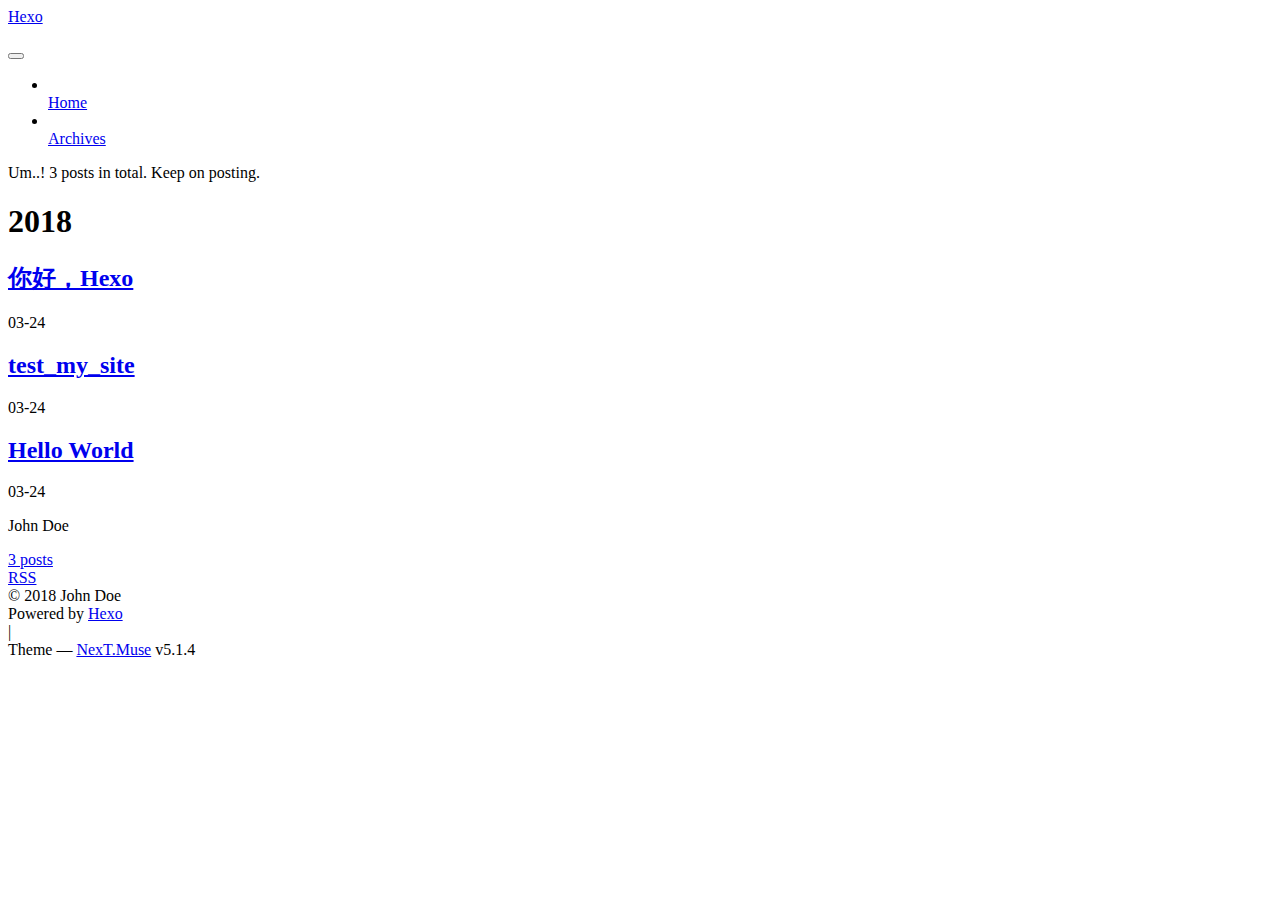
==== archives/index.html @ e2354a1f "Site updated: 2018-03-24 20:12:32" ====
<!DOCTYPE html>



  


<html class="theme-next muse use-motion" lang="">
<head>
  <meta charset="UTF-8"/>
<meta http-equiv="X-UA-Compatible" content="IE=edge" />
<meta name="viewport" content="width=device-width, initial-scale=1, maximum-scale=1"/>
<meta name="theme-color" content="#222">









<meta http-equiv="Cache-Control" content="no-transform" />
<meta http-equiv="Cache-Control" content="no-siteapp" />
















  
  
  <link href="/blog/lib/fancybox/source/jquery.fancybox.css?v=2.1.5" rel="stylesheet" type="text/css" />







<link href="/blog/lib/font-awesome/css/font-awesome.min.css?v=4.6.2" rel="stylesheet" type="text/css" />

<link href="/blog/css/main.css?v=5.1.4" rel="stylesheet" type="text/css" />


  <link rel="apple-touch-icon" sizes="180x180" href="/blog/images/apple-touch-icon-next.png?v=5.1.4">


  <link rel="icon" type="image/png" sizes="32x32" href="/blog/images/favicon-32x32-next.png?v=5.1.4">


  <link rel="icon" type="image/png" sizes="16x16" href="/blog/images/favicon-16x16-next.png?v=5.1.4">


  <link rel="mask-icon" href="/blog/images/logo.svg?v=5.1.4" color="#222">





  <meta name="keywords" content="Hexo, NexT" />





  <link rel="alternate" href="/blog/atom.xml" title="Hexo" type="application/atom+xml" />






<meta property="og:type" content="website">
<meta property="og:title" content="Hexo">
<meta property="og:url" content="http://yoursite.com/blog/archives/index.html">
<meta property="og:site_name" content="Hexo">
<meta name="twitter:card" content="summary">
<meta name="twitter:title" content="Hexo">



<script type="text/javascript" id="hexo.configurations">
  var NexT = window.NexT || {};
  var CONFIG = {
    root: '/blog/',
    scheme: 'Muse',
    version: '5.1.4',
    sidebar: {"position":"left","display":"post","offset":12,"b2t":false,"scrollpercent":false,"onmobile":false},
    fancybox: true,
    tabs: true,
    motion: {"enable":true,"async":false,"transition":{"post_block":"fadeIn","post_header":"slideDownIn","post_body":"slideDownIn","coll_header":"slideLeftIn","sidebar":"slideUpIn"}},
    duoshuo: {
      userId: '0',
      author: 'Author'
    },
    algolia: {
      applicationID: '',
      apiKey: '',
      indexName: '',
      hits: {"per_page":10},
      labels: {"input_placeholder":"Search for Posts","hits_empty":"We didn't find any results for the search: ${query}","hits_stats":"${hits} results found in ${time} ms"}
    }
  };
</script>



  <link rel="canonical" href="http://yoursite.com/blog/archives/"/>





  <title>Archive | Hexo</title>
  








</head>

<body itemscope itemtype="http://schema.org/WebPage" lang="">

  
  
    
  

  <div class="container sidebar-position-left page-archive">
    <div class="headband"></div>

    <header id="header" class="header" itemscope itemtype="http://schema.org/WPHeader">
      <div class="header-inner"><div class="site-brand-wrapper">
  <div class="site-meta ">
    

    <div class="custom-logo-site-title">
      <a href="/blog/"  class="brand" rel="start">
        <span class="logo-line-before"><i></i></span>
        <span class="site-title">Hexo</span>
        <span class="logo-line-after"><i></i></span>
      </a>
    </div>
      
        <p class="site-subtitle"></p>
      
  </div>

  <div class="site-nav-toggle">
    <button>
      <span class="btn-bar"></span>
      <span class="btn-bar"></span>
      <span class="btn-bar"></span>
    </button>
  </div>
</div>

<nav class="site-nav">
  

  
    <ul id="menu" class="menu">
      
        
        <li class="menu-item menu-item-home">
          <a href="/blog/" rel="section">
            
              <i class="menu-item-icon fa fa-fw fa-home"></i> <br />
            
            Home
          </a>
        </li>
      
        
        <li class="menu-item menu-item-archives">
          <a href="/blog/archives/" rel="section">
            
              <i class="menu-item-icon fa fa-fw fa-archive"></i> <br />
            
            Archives
          </a>
        </li>
      

      
    </ul>
  

  
</nav>



 </div>
    </header>

    <main id="main" class="main">
      <div class="main-inner">
        <div class="content-wrap">
          <div id="content" class="content">
            

  
  
  
  <div class="post-block archive">
    <div id="posts" class="posts-collapse">
      <span class="archive-move-on"></span>

      <span class="archive-page-counter">
        
        
        
          
        
        Um..! 3 posts in total. Keep on posting.
      </span>

      

        
        
        

        
          
          <div class="collection-title">
            <h1 class="archive-year" id="archive-year-2018">2018</h1>
          </div>
        
        

        

  <article class="post post-type-normal" itemscope itemtype="http://schema.org/Article">
    <header class="post-header">

      <h2 class="post-title">
        
            <a class="post-title-link" href="/blog/2018/03/24/你好，Hexo/" itemprop="url">
              
                <span itemprop="name">你好，Hexo</span>
              
            </a>
        
      </h2>

      <div class="post-meta">
        <time class="post-time" itemprop="dateCreated"
              datetime="2018-03-24T19:43:09+08:00"
              content="2018-03-24" >
          03-24
        </time>
      </div>

    </header>
  </article>



      

        
        
        

        
        

        

  <article class="post post-type-normal" itemscope itemtype="http://schema.org/Article">
    <header class="post-header">

      <h2 class="post-title">
        
            <a class="post-title-link" href="/blog/2018/03/24/test-my-site/" itemprop="url">
              
                <span itemprop="name">test_my_site</span>
              
            </a>
        
      </h2>

      <div class="post-meta">
        <time class="post-time" itemprop="dateCreated"
              datetime="2018-03-24T18:15:22+08:00"
              content="2018-03-24" >
          03-24
        </time>
      </div>

    </header>
  </article>



      

        
        
        

        
        

        

  <article class="post post-type-normal" itemscope itemtype="http://schema.org/Article">
    <header class="post-header">

      <h2 class="post-title">
        
            <a class="post-title-link" href="/blog/2018/03/24/hello-world/" itemprop="url">
              
                <span itemprop="name">Hello World</span>
              
            </a>
        
      </h2>

      <div class="post-meta">
        <time class="post-time" itemprop="dateCreated"
              datetime="2018-03-24T14:44:40+08:00"
              content="2018-03-24" >
          03-24
        </time>
      </div>

    </header>
  </article>



      

    </div>
  </div>
  
  
  

  



          </div>
          


          

        </div>
        
          
  
  <div class="sidebar-toggle">
    <div class="sidebar-toggle-line-wrap">
      <span class="sidebar-toggle-line sidebar-toggle-line-first"></span>
      <span class="sidebar-toggle-line sidebar-toggle-line-middle"></span>
      <span class="sidebar-toggle-line sidebar-toggle-line-last"></span>
    </div>
  </div>

  <aside id="sidebar" class="sidebar">
    
    <div class="sidebar-inner">

      

      

      <section class="site-overview-wrap sidebar-panel sidebar-panel-active">
        <div class="site-overview">
          <div class="site-author motion-element" itemprop="author" itemscope itemtype="http://schema.org/Person">
            
              <p class="site-author-name" itemprop="name">John Doe</p>
              <p class="site-description motion-element" itemprop="description"></p>
          </div>

          <nav class="site-state motion-element">

            
              <div class="site-state-item site-state-posts">
              
                <a href="/blog/archives/">
              
                  <span class="site-state-item-count">3</span>
                  <span class="site-state-item-name">posts</span>
                </a>
              </div>
            

            

            

          </nav>

          
            <div class="feed-link motion-element">
              <a href="/blog/atom.xml" rel="alternate">
                <i class="fa fa-rss"></i>
                RSS
              </a>
            </div>
          

          

          
          

          
          

          

        </div>
      </section>

      

      

    </div>
  </aside>


        
      </div>
    </main>

    <footer id="footer" class="footer">
      <div class="footer-inner">
        <div class="copyright">&copy; <span itemprop="copyrightYear">2018</span>
  <span class="with-love">
    <i class="fa fa-user"></i>
  </span>
  <span class="author" itemprop="copyrightHolder">John Doe</span>

  
</div>


  <div class="powered-by">Powered by <a class="theme-link" target="_blank" href="https://hexo.io">Hexo</a></div>



  <span class="post-meta-divider">|</span>



  <div class="theme-info">Theme &mdash; <a class="theme-link" target="_blank" href="https://github.com/iissnan/hexo-theme-next">NexT.Muse</a> v5.1.4</div>




        







        
      </div>
    </footer>

    
      <div class="back-to-top">
        <i class="fa fa-arrow-up"></i>
        
      </div>
    

    

  </div>

  

<script type="text/javascript">
  if (Object.prototype.toString.call(window.Promise) !== '[object Function]') {
    window.Promise = null;
  }
</script>









  












  
  
    <script type="text/javascript" src="/blog/lib/jquery/index.js?v=2.1.3"></script>
  

  
  
    <script type="text/javascript" src="/blog/lib/fastclick/lib/fastclick.min.js?v=1.0.6"></script>
  

  
  
    <script type="text/javascript" src="/blog/lib/jquery_lazyload/jquery.lazyload.js?v=1.9.7"></script>
  

  
  
    <script type="text/javascript" src="/blog/lib/velocity/velocity.min.js?v=1.2.1"></script>
  

  
  
    <script type="text/javascript" src="/blog/lib/velocity/velocity.ui.min.js?v=1.2.1"></script>
  

  
  
    <script type="text/javascript" src="/blog/lib/fancybox/source/jquery.fancybox.pack.js?v=2.1.5"></script>
  


  


  <script type="text/javascript" src="/blog/js/src/utils.js?v=5.1.4"></script>

  <script type="text/javascript" src="/blog/js/src/motion.js?v=5.1.4"></script>



  
  

  

  


  <script type="text/javascript" src="/blog/js/src/bootstrap.js?v=5.1.4"></script>



  


  




	





  





  












  





  

  

  

  
  

  

  

  

</body>
</html>
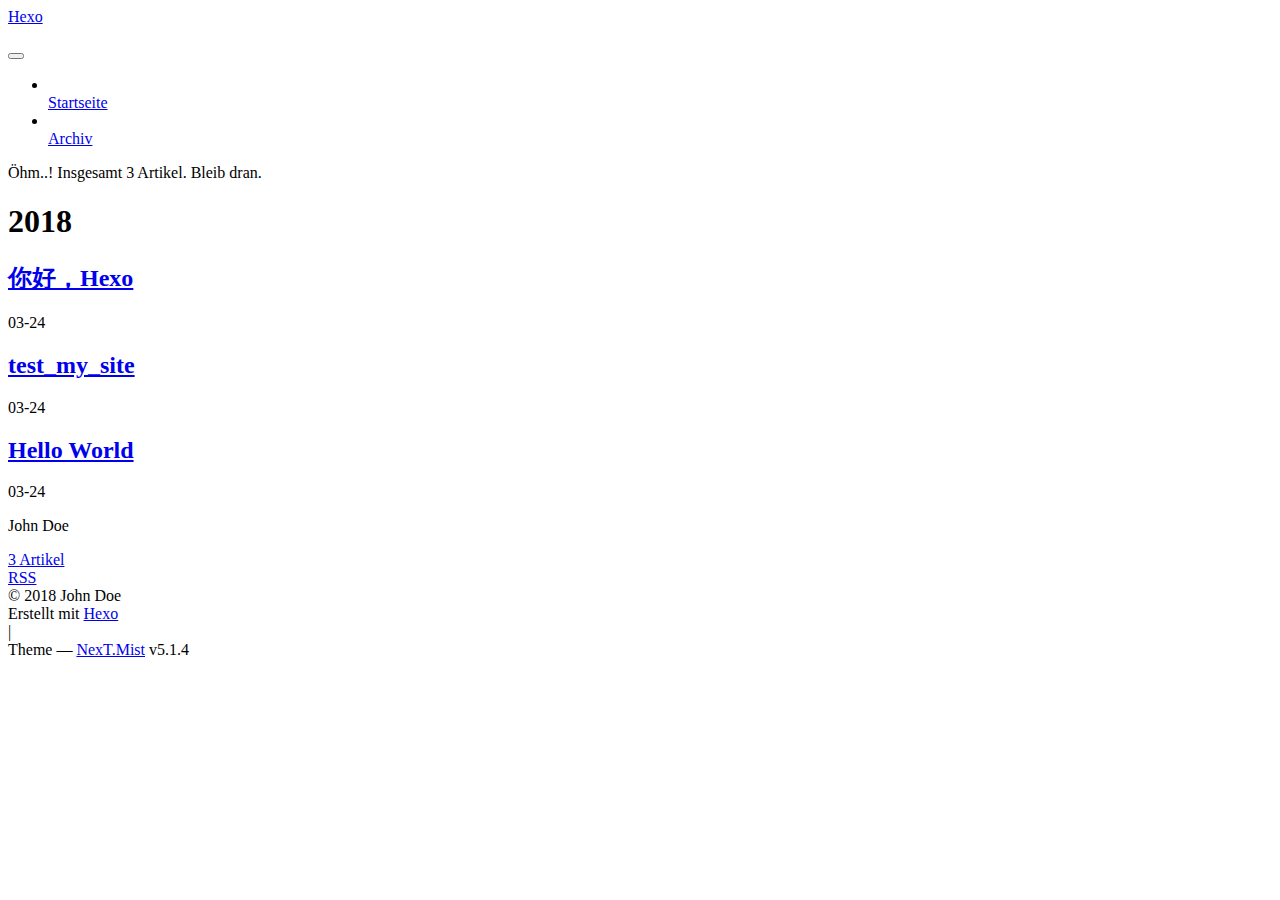
==== commit 8a419aaa: "Site updated: 2018-03-24 20:25:14" ====
--- a/archives/index.html
+++ b/archives/index.html
@@ -5,7 +5,7 @@
   
 
 
-<html class="theme-next muse use-motion" lang="">
+<html class="theme-next mist use-motion" lang="">
 <head>
   <meta charset="UTF-8"/>
 <meta http-equiv="X-UA-Compatible" content="IE=edge" />
@@ -94,7 +94,7 @@
   var NexT = window.NexT || {};
   var CONFIG = {
     root: '/blog/',
-    scheme: 'Muse',
+    scheme: 'Mist',
     version: '5.1.4',
     sidebar: {"position":"left","display":"post","offset":12,"b2t":false,"scrollpercent":false,"onmobile":false},
     fancybox: true,
@@ -122,7 +122,7 @@
 
 
 
-  <title>Archive | Hexo</title>
+  <title>Archiv | Hexo</title>
   
 
 
@@ -182,7 +182,7 @@
             
               <i class="menu-item-icon fa fa-fw fa-home"></i> <br />
             
-            Home
+            Startseite
           </a>
         </li>
       
@@ -192,7 +192,7 @@
             
               <i class="menu-item-icon fa fa-fw fa-archive"></i> <br />
             
-            Archives
+            Archiv
           </a>
         </li>
       
@@ -228,7 +228,7 @@
         
           
         
-        Um..! 3 posts in total. Keep on posting.
+        Öhm..! Insgesamt 3 Artikel. Bleib dran.
       </span>
 
       
@@ -401,7 +401,7 @@
                 <a href="/blog/archives/">
               
                   <span class="site-state-item-count">3</span>
-                  <span class="site-state-item-name">posts</span>
+                  <span class="site-state-item-name">Artikel</span>
                 </a>
               </div>
             
@@ -458,7 +458,7 @@
 </div>
 
 
-  <div class="powered-by">Powered by <a class="theme-link" target="_blank" href="https://hexo.io">Hexo</a></div>
+  <div class="powered-by">Erstellt mit  <a class="theme-link" target="_blank" href="https://hexo.io">Hexo</a></div>
 
 
 
@@ -466,7 +466,7 @@
 
 
 
-  <div class="theme-info">Theme &mdash; <a class="theme-link" target="_blank" href="https://github.com/iissnan/hexo-theme-next">NexT.Muse</a> v5.1.4</div>
+  <div class="theme-info">Theme &mdash; <a class="theme-link" target="_blank" href="https://github.com/iissnan/hexo-theme-next">NexT.Mist</a> v5.1.4</div>
 
 
 
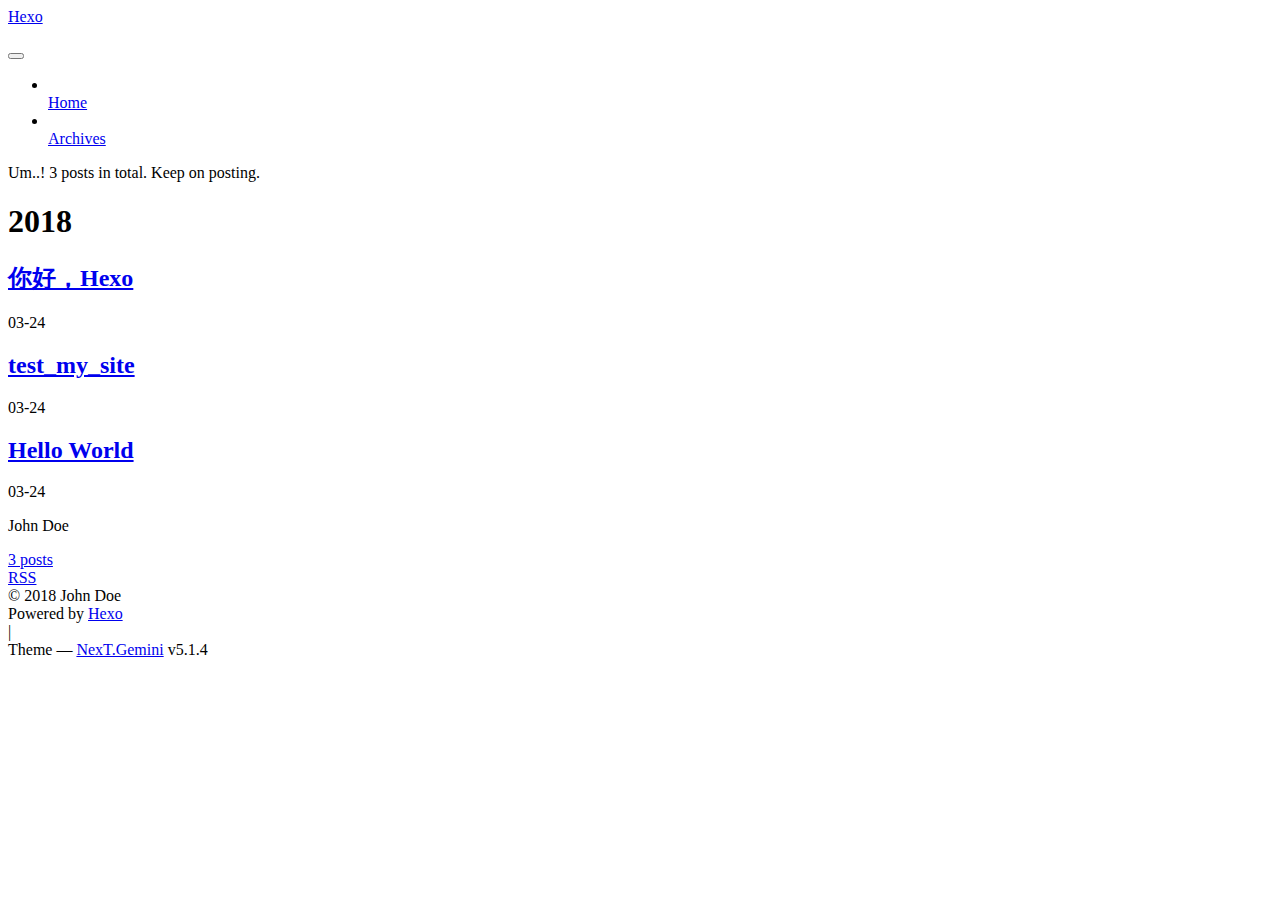
==== commit 25366230: "Site updated: 2018-03-24 21:08:32" ====
--- a/archives/index.html
+++ b/archives/index.html
@@ -5,7 +5,7 @@
   
 
 
-<html class="theme-next mist use-motion" lang="">
+<html class="theme-next gemini use-motion" lang="">
 <head>
   <meta charset="UTF-8"/>
 <meta http-equiv="X-UA-Compatible" content="IE=edge" />
@@ -94,7 +94,7 @@
   var NexT = window.NexT || {};
   var CONFIG = {
     root: '/blog/',
-    scheme: 'Mist',
+    scheme: 'Gemini',
     version: '5.1.4',
     sidebar: {"position":"left","display":"post","offset":12,"b2t":false,"scrollpercent":false,"onmobile":false},
     fancybox: true,
@@ -122,7 +122,7 @@
 
 
 
-  <title>Archiv | Hexo</title>
+  <title>Archive | Hexo</title>
   
 
 
@@ -182,7 +182,7 @@
             
               <i class="menu-item-icon fa fa-fw fa-home"></i> <br />
             
-            Startseite
+            Home
           </a>
         </li>
       
@@ -192,7 +192,7 @@
             
               <i class="menu-item-icon fa fa-fw fa-archive"></i> <br />
             
-            Archiv
+            Archives
           </a>
         </li>
       
@@ -228,7 +228,7 @@
         
           
         
-        Öhm..! Insgesamt 3 Artikel. Bleib dran.
+        Um..! 3 posts in total. Keep on posting.
       </span>
 
       
@@ -401,7 +401,7 @@
                 <a href="/blog/archives/">
               
                   <span class="site-state-item-count">3</span>
-                  <span class="site-state-item-name">Artikel</span>
+                  <span class="site-state-item-name">posts</span>
                 </a>
               </div>
             
@@ -458,7 +458,7 @@
 </div>
 
 
-  <div class="powered-by">Erstellt mit  <a class="theme-link" target="_blank" href="https://hexo.io">Hexo</a></div>
+  <div class="powered-by">Powered by <a class="theme-link" target="_blank" href="https://hexo.io">Hexo</a></div>
 
 
 
@@ -466,7 +466,7 @@
 
 
 
-  <div class="theme-info">Theme &mdash; <a class="theme-link" target="_blank" href="https://github.com/iissnan/hexo-theme-next">NexT.Mist</a> v5.1.4</div>
+  <div class="theme-info">Theme &mdash; <a class="theme-link" target="_blank" href="https://github.com/iissnan/hexo-theme-next">NexT.Gemini</a> v5.1.4</div>
 
 
 
@@ -566,6 +566,13 @@
   
   
 
+
+  <script type="text/javascript" src="/blog/js/src/affix.js?v=5.1.4"></script>
+
+  <script type="text/javascript" src="/blog/js/src/schemes/pisces.js?v=5.1.4"></script>
+
+
+
   
 
   
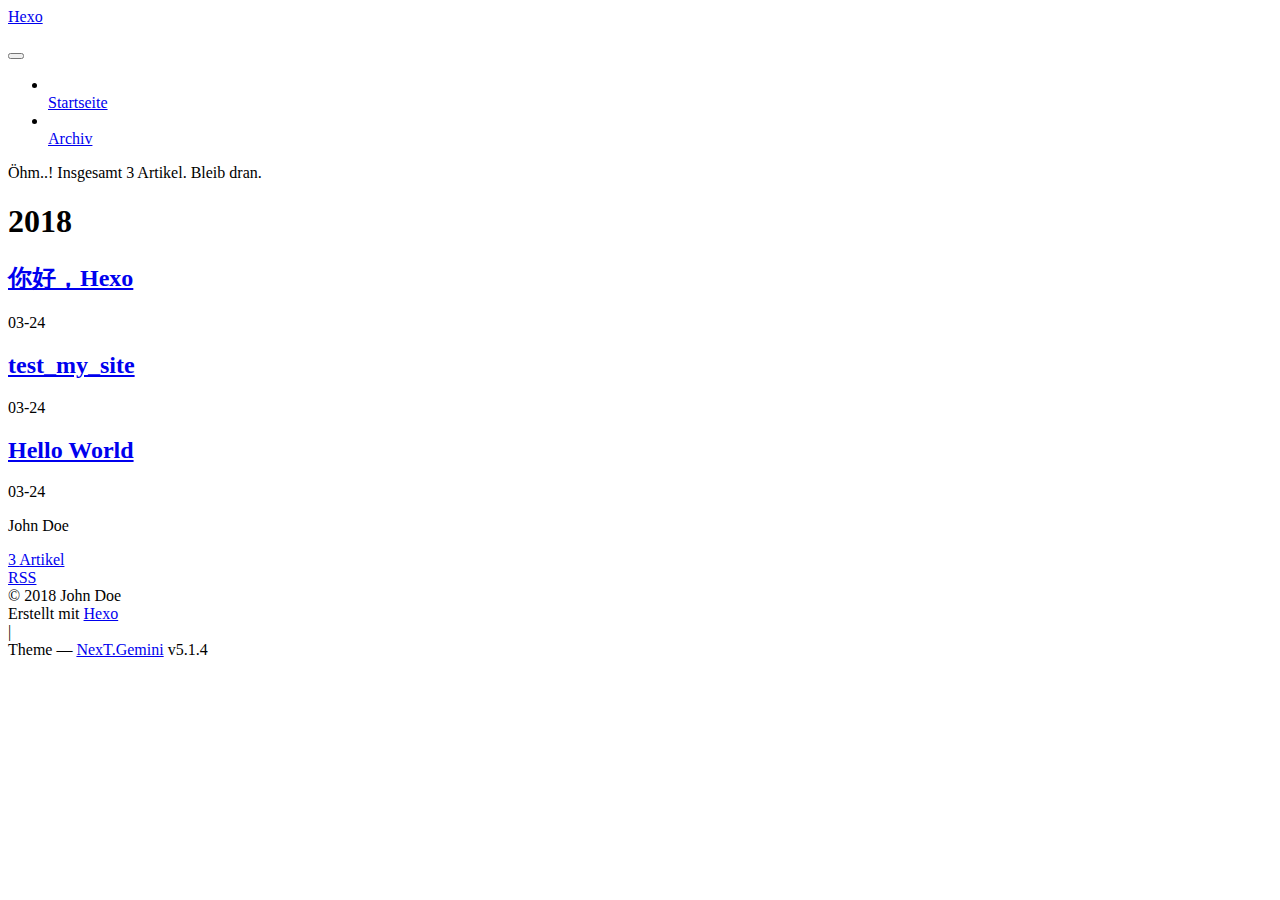
==== commit 5c4acf3b: "Site updated: 2018-03-25 15:02:02" ====
--- a/archives/index.html
+++ b/archives/index.html
@@ -122,7 +122,7 @@
 
 
 
-  <title>Archive | Hexo</title>
+  <title>Archiv | Hexo</title>
   
 
 
@@ -182,7 +182,7 @@
             
               <i class="menu-item-icon fa fa-fw fa-home"></i> <br />
             
-            Home
+            Startseite
           </a>
         </li>
       
@@ -192,7 +192,7 @@
             
               <i class="menu-item-icon fa fa-fw fa-archive"></i> <br />
             
-            Archives
+            Archiv
           </a>
         </li>
       
@@ -228,7 +228,7 @@
         
           
         
-        Um..! 3 posts in total. Keep on posting.
+        Öhm..! Insgesamt 3 Artikel. Bleib dran.
       </span>
 
       
@@ -401,7 +401,7 @@
                 <a href="/blog/archives/">
               
                   <span class="site-state-item-count">3</span>
-                  <span class="site-state-item-name">posts</span>
+                  <span class="site-state-item-name">Artikel</span>
                 </a>
               </div>
             
@@ -458,7 +458,7 @@
 </div>
 
 
-  <div class="powered-by">Powered by <a class="theme-link" target="_blank" href="https://hexo.io">Hexo</a></div>
+  <div class="powered-by">Erstellt mit  <a class="theme-link" target="_blank" href="https://hexo.io">Hexo</a></div>
 
 
 
@@ -636,5 +636,8 @@
 
   
 
+
+  <!-- 页面点击小红心 -->
+  <script type="text/javascript" src="/js/src/love.js"></script>
 </body>
 </html>
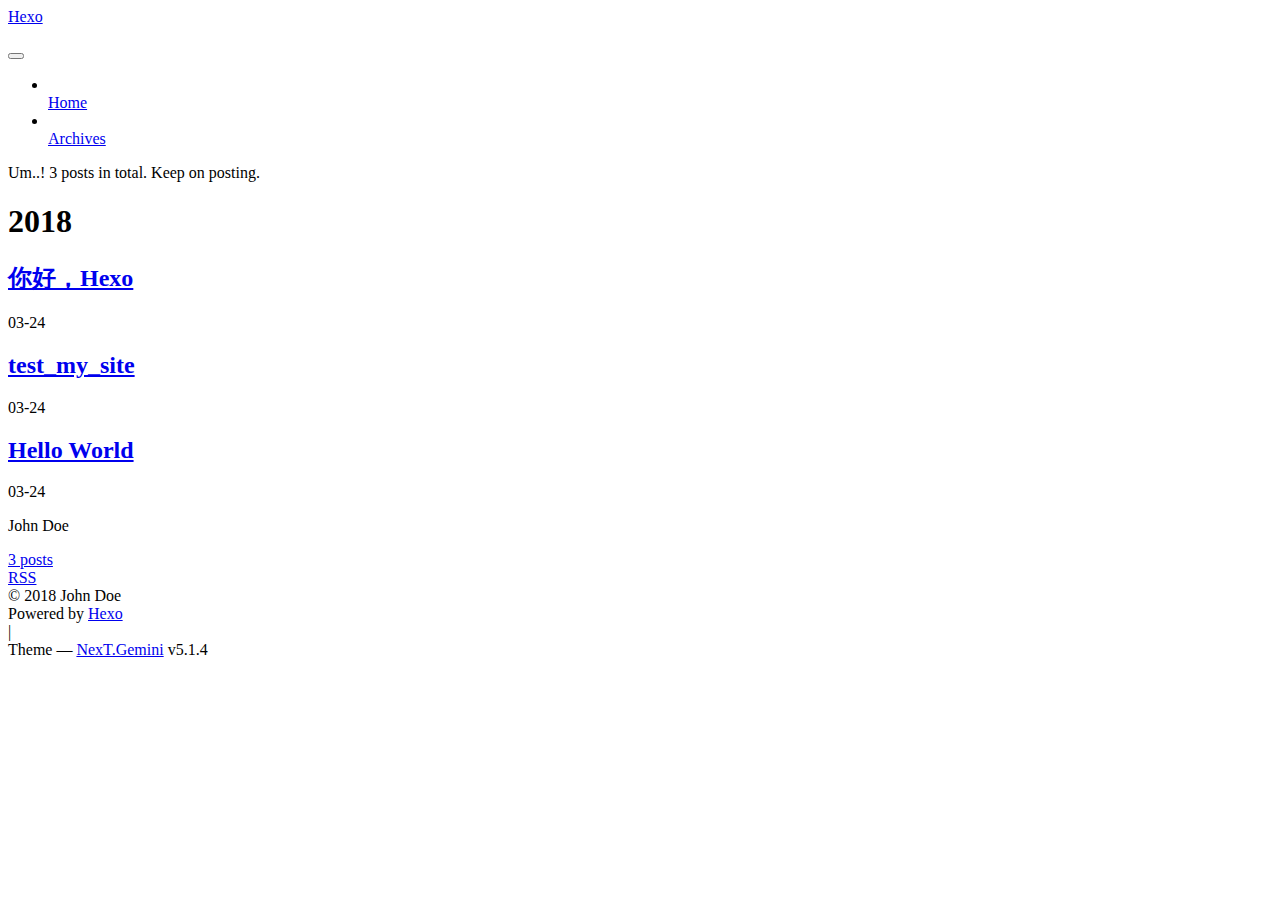
==== commit 945114fd: "Site updated: 2018-03-25 15:07:12" ====
--- a/archives/index.html
+++ b/archives/index.html
@@ -122,7 +122,7 @@
 
 
 
-  <title>Archiv | Hexo</title>
+  <title>Archive | Hexo</title>
   
 
 
@@ -182,7 +182,7 @@
             
               <i class="menu-item-icon fa fa-fw fa-home"></i> <br />
             
-            Startseite
+            Home
           </a>
         </li>
       
@@ -192,7 +192,7 @@
             
               <i class="menu-item-icon fa fa-fw fa-archive"></i> <br />
             
-            Archiv
+            Archives
           </a>
         </li>
       
@@ -228,7 +228,7 @@
         
           
         
-        Öhm..! Insgesamt 3 Artikel. Bleib dran.
+        Um..! 3 posts in total. Keep on posting.
       </span>
 
       
@@ -401,7 +401,7 @@
                 <a href="/blog/archives/">
               
                   <span class="site-state-item-count">3</span>
-                  <span class="site-state-item-name">Artikel</span>
+                  <span class="site-state-item-name">posts</span>
                 </a>
               </div>
             
@@ -458,7 +458,7 @@
 </div>
 
 
-  <div class="powered-by">Erstellt mit  <a class="theme-link" target="_blank" href="https://hexo.io">Hexo</a></div>
+  <div class="powered-by">Powered by <a class="theme-link" target="_blank" href="https://hexo.io">Hexo</a></div>
 
 
 
@@ -638,6 +638,6 @@
 
 
   <!-- 页面点击小红心 -->
-  <script type="text/javascript" src="/js/src/love.js"></script>
+  <script type="text/javascript" src="/blog/js/src/love.js"></script>
 </body>
 </html>
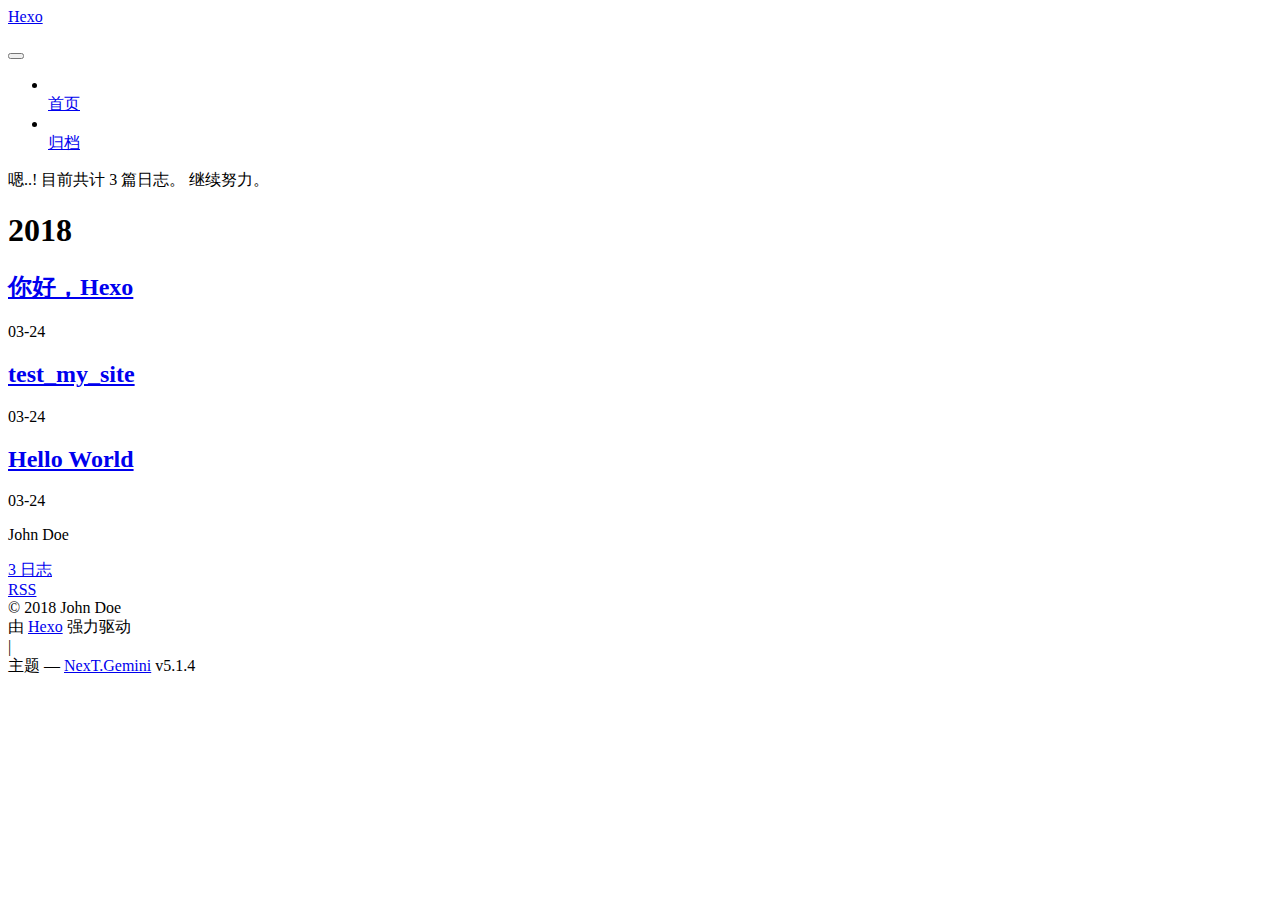
==== commit d4c6a7a6: "Site updated: 2018-03-27 00:01:10" ====
--- a/archives/index.html
+++ b/archives/index.html
@@ -5,7 +5,7 @@
   
 
 
-<html class="theme-next gemini use-motion" lang="">
+<html class="theme-next gemini use-motion" lang="zh-Hans">
 <head>
   <meta charset="UTF-8"/>
 <meta http-equiv="X-UA-Compatible" content="IE=edge" />
@@ -85,6 +85,7 @@
 <meta property="og:title" content="Hexo">
 <meta property="og:url" content="http://yoursite.com/blog/archives/index.html">
 <meta property="og:site_name" content="Hexo">
+<meta property="og:locale" content="zh-Hans">
 <meta name="twitter:card" content="summary">
 <meta name="twitter:title" content="Hexo">
 
@@ -102,7 +103,7 @@
     motion: {"enable":true,"async":false,"transition":{"post_block":"fadeIn","post_header":"slideDownIn","post_body":"slideDownIn","coll_header":"slideLeftIn","sidebar":"slideUpIn"}},
     duoshuo: {
       userId: '0',
-      author: 'Author'
+      author: '博主'
     },
     algolia: {
       applicationID: '',
@@ -122,7 +123,7 @@
 
 
 
-  <title>Archive | Hexo</title>
+  <title>归档 | Hexo</title>
   
 
 
@@ -134,7 +135,7 @@
 
 </head>
 
-<body itemscope itemtype="http://schema.org/WebPage" lang="">
+<body itemscope itemtype="http://schema.org/WebPage" lang="zh-Hans">
 
   
   
@@ -182,7 +183,7 @@
             
               <i class="menu-item-icon fa fa-fw fa-home"></i> <br />
             
-            Home
+            首页
           </a>
         </li>
       
@@ -192,7 +193,7 @@
             
               <i class="menu-item-icon fa fa-fw fa-archive"></i> <br />
             
-            Archives
+            归档
           </a>
         </li>
       
@@ -228,7 +229,7 @@
         
           
         
-        Um..! 3 posts in total. Keep on posting.
+        嗯..! 目前共计 3 篇日志。 继续努力。
       </span>
 
       
@@ -401,7 +402,7 @@
                 <a href="/blog/archives/">
               
                   <span class="site-state-item-count">3</span>
-                  <span class="site-state-item-name">posts</span>
+                  <span class="site-state-item-name">日志</span>
                 </a>
               </div>
             
@@ -458,7 +459,7 @@
 </div>
 
 
-  <div class="powered-by">Powered by <a class="theme-link" target="_blank" href="https://hexo.io">Hexo</a></div>
+  <div class="powered-by">由 <a class="theme-link" target="_blank" href="https://hexo.io">Hexo</a> 强力驱动</div>
 
 
 
@@ -466,7 +467,7 @@
 
 
 
-  <div class="theme-info">Theme &mdash; <a class="theme-link" target="_blank" href="https://github.com/iissnan/hexo-theme-next">NexT.Gemini</a> v5.1.4</div>
+  <div class="theme-info">主题 &mdash; <a class="theme-link" target="_blank" href="https://github.com/iissnan/hexo-theme-next">NexT.Gemini</a> v5.1.4</div>
 
 
 
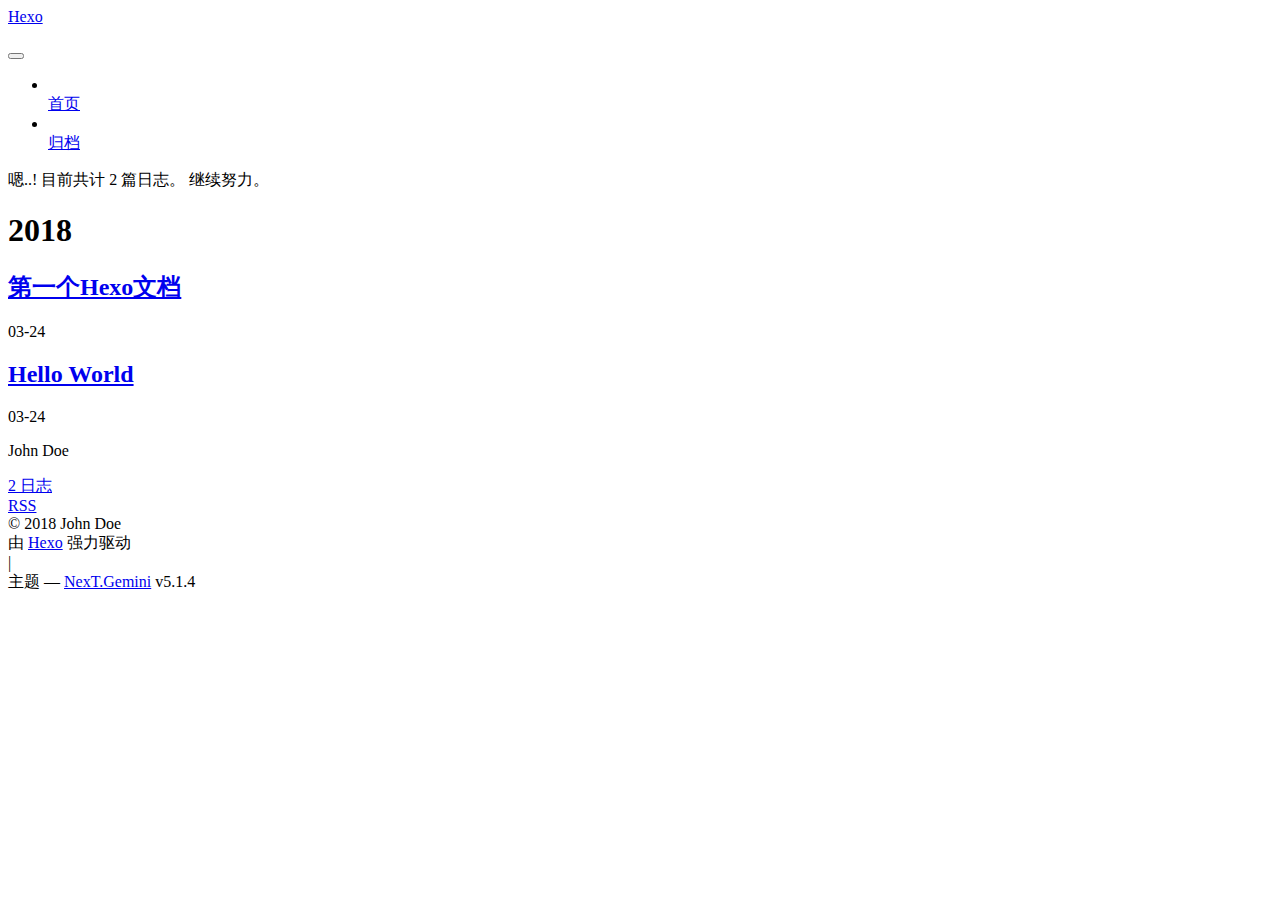
==== commit 236c065a: "Site updated: 2018-03-27 18:40:19" ====
--- a/archives/index.html
+++ b/archives/index.html
@@ -229,7 +229,7 @@
         
           
         
-        嗯..! 目前共计 3 篇日志。 继续努力。
+        嗯..! 目前共计 2 篇日志。 继续努力。
       </span>
 
       
@@ -253,9 +253,9 @@
 
       <h2 class="post-title">
         
-            <a class="post-title-link" href="/blog/2018/03/24/你好，Hexo/" itemprop="url">
+            <a class="post-title-link" href="/blog/blog/2018/03/24/你好，Hexo2/" itemprop="url">
               
-                <span itemprop="name">你好，Hexo</span>
+                <span itemprop="name">第一个Hexo文档</span>
               
             </a>
         
@@ -290,44 +290,7 @@
 
       <h2 class="post-title">
         
-            <a class="post-title-link" href="/blog/2018/03/24/test-my-site/" itemprop="url">
-              
-                <span itemprop="name">test_my_site</span>
-              
-            </a>
-        
-      </h2>
-
-      <div class="post-meta">
-        <time class="post-time" itemprop="dateCreated"
-              datetime="2018-03-24T18:15:22+08:00"
-              content="2018-03-24" >
-          03-24
-        </time>
-      </div>
-
-    </header>
-  </article>
-
-
-
-      
-
-        
-        
-        
-
-        
-        
-
-        
-
-  <article class="post post-type-normal" itemscope itemtype="http://schema.org/Article">
-    <header class="post-header">
-
-      <h2 class="post-title">
-        
-            <a class="post-title-link" href="/blog/2018/03/24/hello-world/" itemprop="url">
+            <a class="post-title-link" href="/blog/blog/2018/03/24/hello-world/" itemprop="url">
               
                 <span itemprop="name">Hello World</span>
               
@@ -401,7 +364,7 @@
               
                 <a href="/blog/archives/">
               
-                  <span class="site-state-item-count">3</span>
+                  <span class="site-state-item-count">2</span>
                   <span class="site-state-item-name">日志</span>
                 </a>
               </div>
